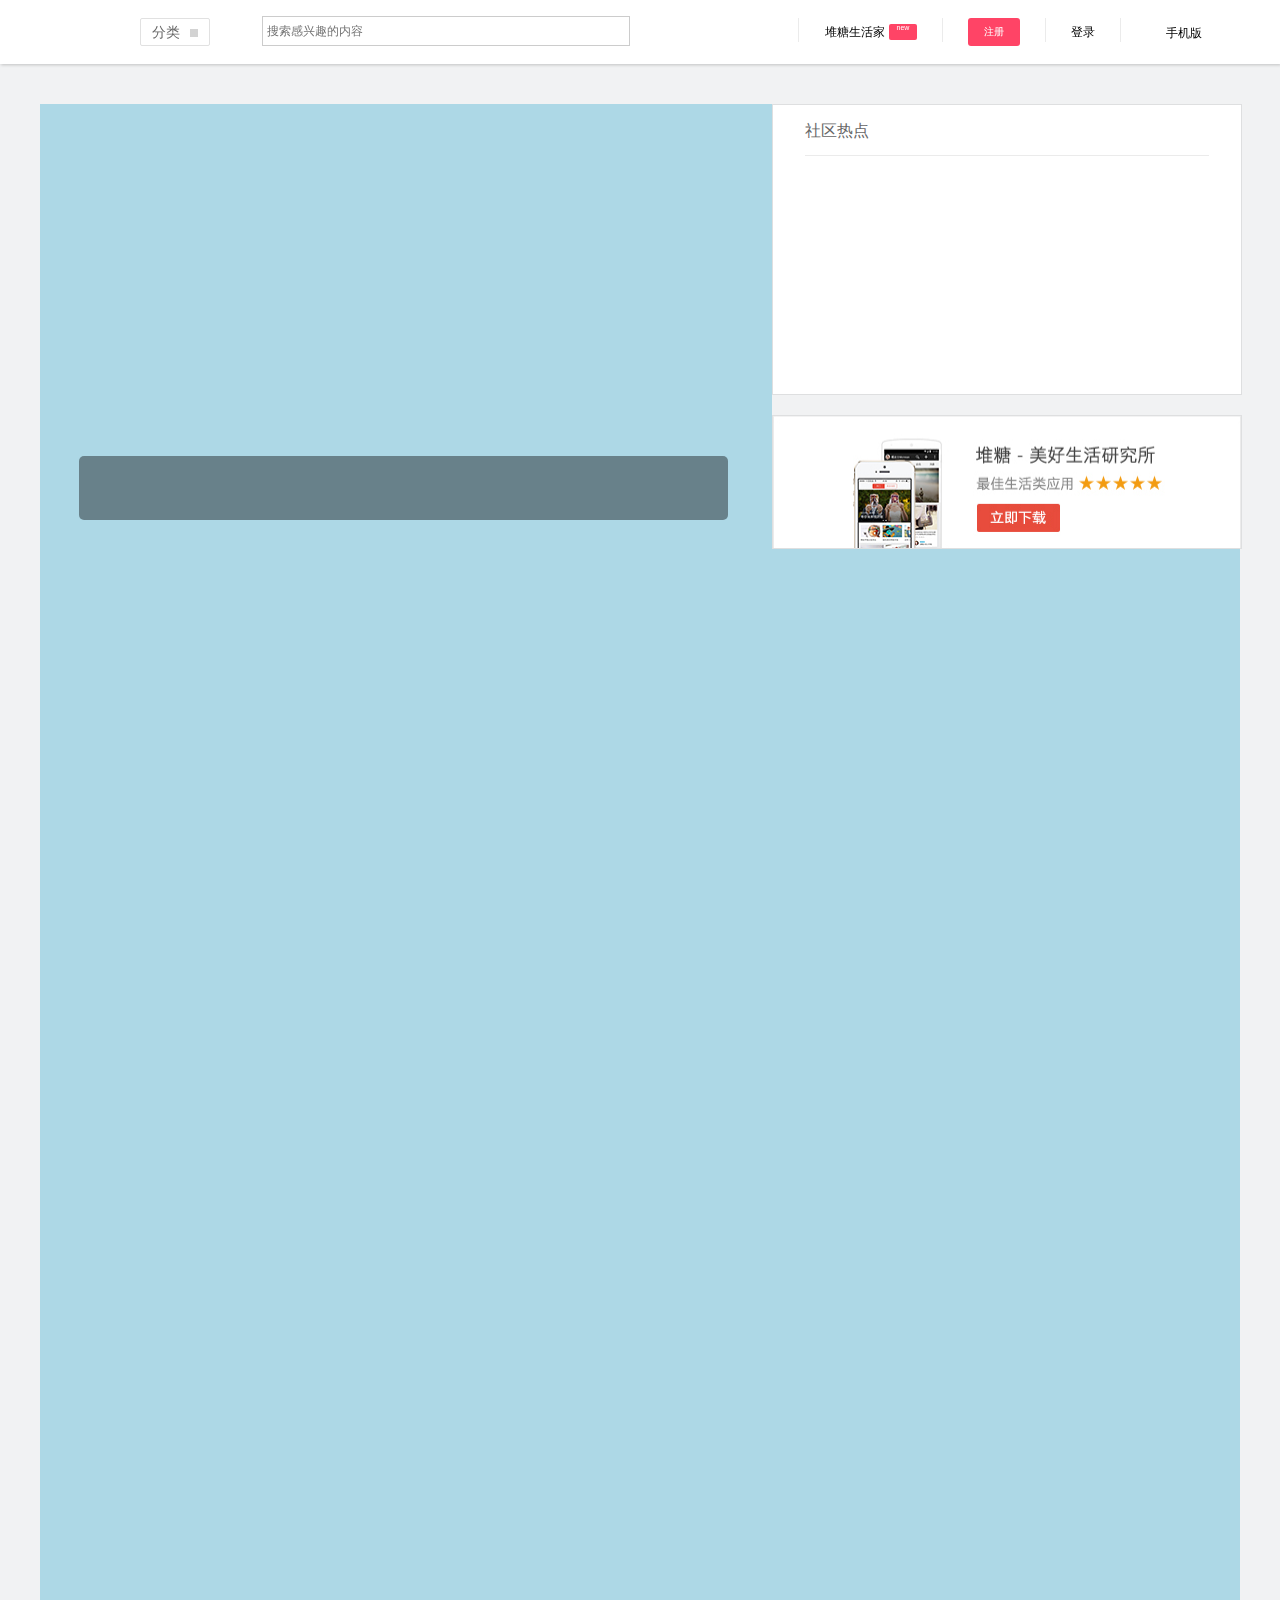
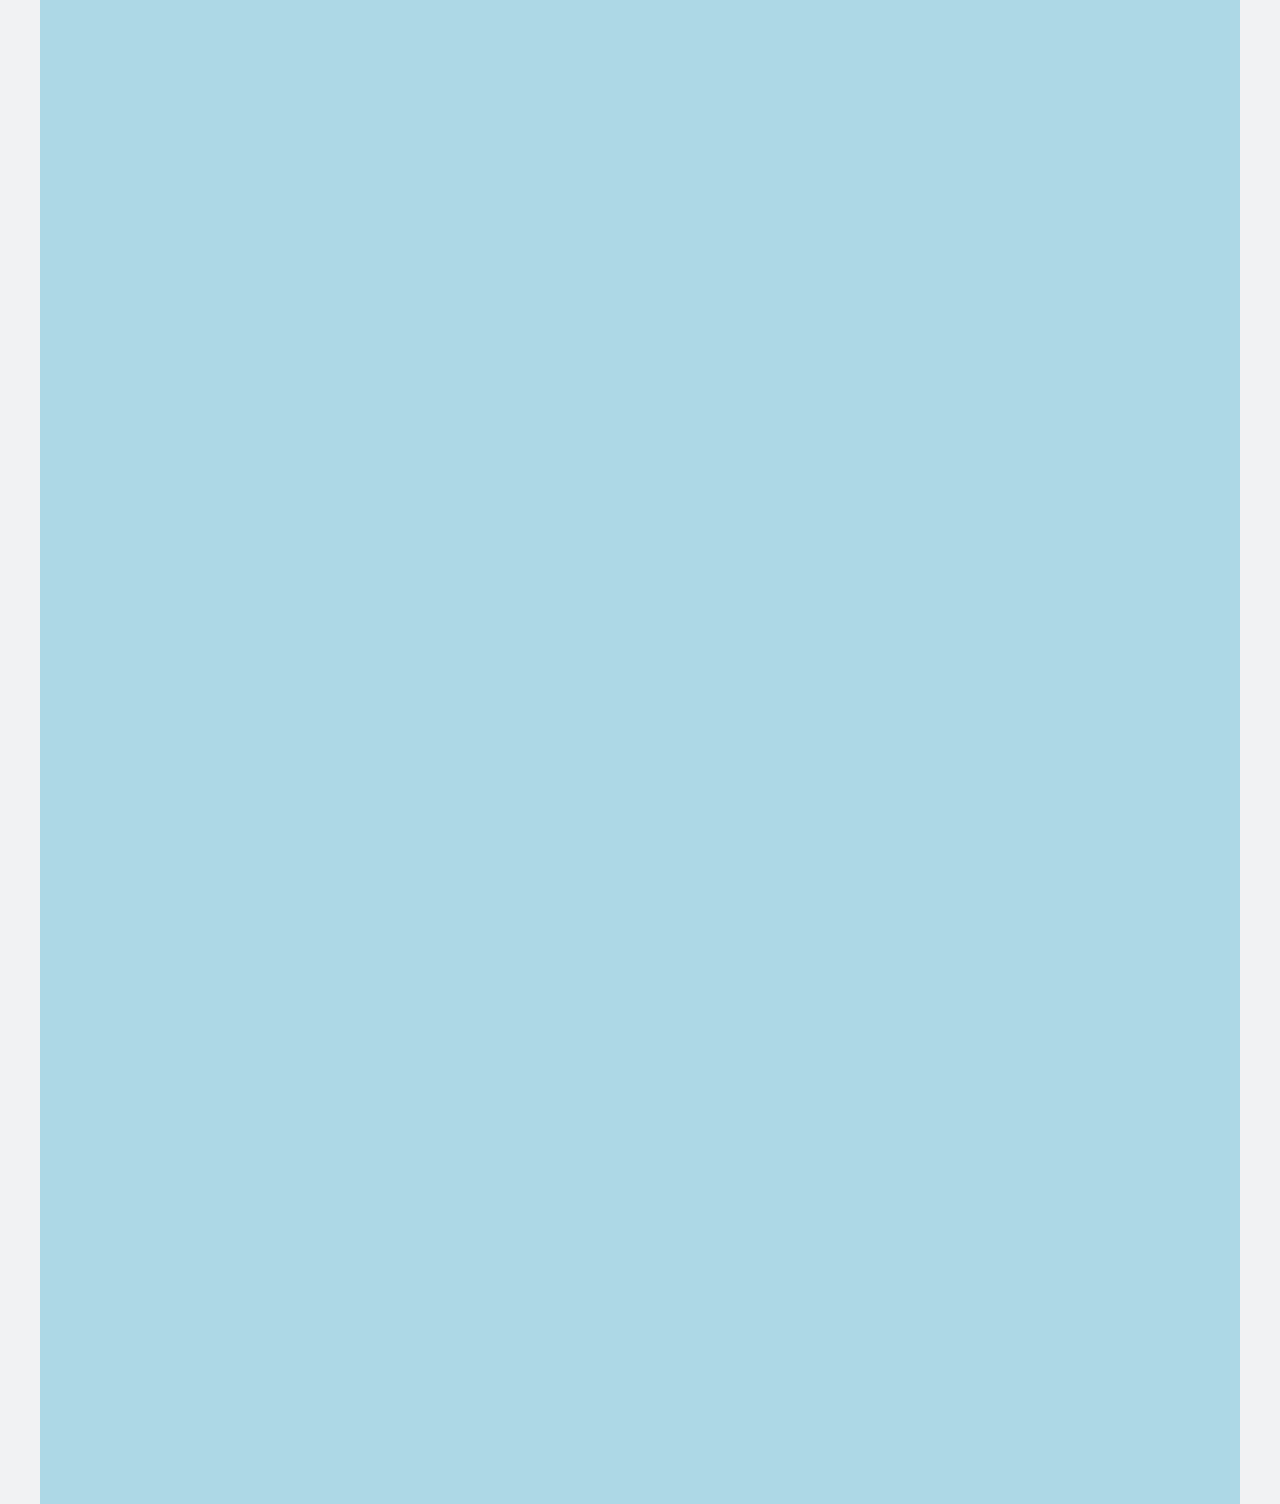
==== index.html @ ec780a01 "第二次提交" ====
<!DOCTYPE html>
<html lang="">
<head>
    <meta charset="UTF-8">
    <title>堆糖，美好生活研究所</title>
    <link rel="stylesheet" href="css/common.css">
    <link rel="stylesheet" href="css/index.css">
</head>
<body>
<div id="header-1" class="clearfix">
    <div id="header" class="clearfix">
        <a href="" id="logo">堆糖</a>
        <div id="head-nav-1">
            分类
            <i></i>
        </div>
        <div id="search">
            <form action="/search/"><input type="text" id="kw" autocomplete=off placeholder="搜索感兴趣的内容">
                <button type="submit" id="kp"></button>
            </form>
        </div>
        <div id="head-right">
            <div class="line"></div>
            <div id="head-right-life">堆糖生活家</div><span>new</span><div class="line"></div>
            <div id="head-right-register">注册</div><div class="line"></div>
            <div id="head-right-login">登录</div><div class="line"></div>
            <div id="head-right-phone">
                <b></b><i>手机版</i>
            </div>
        </div>

    </div>
</div>
<div id="context">
    <div id="context-banner">
        <div id="context-box">
            <div class="context-box-banner"></div>
            <a href="javascript:;" class="context-banner-left"></a>
            <a href="javascript:;" class="context-banner-right"></a>
            <ul></ul>
            <div id="context-box-cover"><!--<span id="context-box-txt">测试哈哈哈哈哈哈哈</span><span id="context-box-name"></span>--></div>
        </div>
    </div>
    <div id="context-hot-APP">
        <div id="context-hot">
            <h3>社区热点</h3>
        </div>
        <div id="context-APP"><a href="http://www.duitang.com/app/duitang/" target="_blank">app下载</a></div>
    </div>
</div>
<script src="js/jquery-3.1.1.js"></script>
<script src="js/jq-banner.js"></script>
<script src="js/index.js"></script>
</body>
</html>
---- css/common.css ----
html, body, div, dl, dt, dd, ul, ol, li, h1, h2, h3, h4, h5, h6, p, form, fieldset, legend, input, button, textarea, p, blockquote, th, td, iframe {
    margin: 0;
    padding: 0;
}
h1,h2,h3,h4,h5,h6{
    font-weight: normal;
    font-style: normal;
}

body, input, button, select, textarea, table {
    font-size: 12px;
    font-family: tahoma,arial,sans-serif;
}

button {
    cursor: pointer;
}

img {
    border: 0 none;
}

ol, ul, li, dl, dt, dd {
    list-style: none;
}

table {
    border-collapse: collapse;
}

.clearfix:after {
    overflow: hidden;
    display: block;
    font-size: 0;
    content: " ";
    clear: both;
    height: 0;
}
/*清除浮动*/

.clearfix {
    *zoom: 1;
}
/*ie6*/


.clear {
    clear: both;
    height: 0;
    font-size: 1px;
    line-height: 0px;
}

a {
    color: #555;
    text-decoration: none;
}

a:link {
    text-decoration: none;
}

a:visited {
    text-decoration: none;
}

a:hover {
    color: #f60;
    text-decoration: underline;
}

a:active {
    color: #f60;
}

a:focus {
    outline: none;
}
i{
    font-style:normal;
}
b{
    font-weight: normal;
}
---- css/index.css ----
/*------------------以下为顶部样式部分----------------*/
body {
    height: 2000px;
    background-color: #f1f2f3;
}

/*导航栏固定定位*/
#header-1 {
    width: 100%;
    height: 64px;
    position: fixed;
    top: 0;
    z-index: 996;
    background-color: #ffffff;
    box-shadow: 1px 1px 3px 0 rgba(0, 0, 0, 0.2);
}

/*头部布局*/
#header-1 #header {
    width: 1200px;
    height: 64px;
    background-color: #ffffff;
    margin: 0 auto;
}

/*logo配图*/
#header-1 #header #logo {
    width: 80px;
    height: 64px;
    display: block;
    background: url("../img/index/logo.png") 0 12px no-repeat;
    text-indent: -9999px;
    float: left;
}

/*分类导航外框*/
#header-1 #header #head-nav-1 {
    margin-left: 20px;
    width: 57px;
    height: 26px;
    border: 1px solid #e1e1e1;
    float: left;
    line-height: 26px;
    font-size: 14px;
    color: #666666;
    padding-left: 11px;
    margin-top: 18px;
    border-radius: 2px;
}

/*改变鼠标时移入的指针*/
#header-1 #header #head-nav-1:hover {
    cursor: pointer;
}

/*分类导航翻转箭头*/
#header #head-nav-1 i {
    width: 8px;
    height: 8px;
    background-color: lightgrey;
    display: inline-block;
    margin-left: 6px;
}

/*头部搜索框*/
#search {
    width: 366px;
    height: 32px;
    float: left;
    margin-left: 52px;
    margin-top: 16px;
    /*border: 1px solid #c5c5c5;*/
}

#search form {
    width: 366px;
    height: 30px;
    position: relative;
}

#search form #kw {
    width: 362px;
    height: 28px;
    padding-left: 4px;
    line-height: 21px;
    /*border-style: none;*/
    border: 1px solid #cccccc;
    /*此处去除输入框的立体效果，同时也去除了边框，通过外层的盒子添加边框，模仿此处的边框*/
    /*此处在行内样式中还写入了autocomplete= off 禁止浏览器记住搜索框中输入过的内容，防止数据泄露*/
    outline: none;
    /*去除选择的蓝框*/

}

/*搜索框的放大镜按钮*/
#search form #kp {
    width: 32px;
    height: 28px;
    border: none;
    position: absolute;
    right: -3px;
    top: 2px;
    background: url("../img/index/放大镜.png") no-repeat;
    /*button此处与前面的input框出现一个间隙，即使设置了间距也不能清除，原因是读取了中间的空格，html中需要相连*/
}

/*顶部右边部分*/
/*整体定位*/
#head-right {
    width: 440px;
    height: 28px;
    float: left;
    /*background-color: lightblue;*/
    margin-left: 170px;
    padding-top: 18px;
    padding-bottom: 18px;
}

/*分割线样式*/
#head-right .line {
    background-color: #ebebeb;
    width: 1px;
    height: 24px;
    float: left;
}

/*堆糖生活家*/
#head-right-life {
    margin-left: 26px;
    float: left;
    margin-bottom: 5px;
    line-height: 28px;
    cursor: pointer;
}

/*new标签*/
#head-right span {
    float: left;
    width: 28px;
    height: 16px;
    border-radius: 2px;
    background-color: #ff4466;
    font-size: 7px;
    text-align: center;
    color: #ffffff;
    display: block;
    margin-left: 4px;
    margin-top: 6px;
    margin-right: 25px;
}

/*注册*/
#head-right-register {
    width: 52px;
    height: 28px;
    background-color: #ff4466;
    font-size: 10px;
    color: #ffffff;
    line-height: 28px;
    float: left;
    margin-left: 25px;
    text-align: center;
    border-radius: 3px;
    margin-right: 25px;
    cursor: pointer;

}

/*登录*/
#head-right-login {
    width: 24px;
    height: 28px;
    cursor: pointer;
    margin-left: 25px;
    margin-right: 25px;
    line-height: 28px;
    float: left;
}

/*手机版*/
#head-right-phone {
    width: 110px;
    height: 28px;
    cursor: pointer;
    float: left;
}

#head-right-phone b {
    background: url("../img/index/iphone.png") no-repeat center;
    width: 11px;
    height: 19px;
    display: inline-block;
    margin-left: 29px;
    margin-top: 5px;
}

#head-right-phone i {
    margin-left: 5px;
    display: inline-block;
    margin-top: 7px;
    width: 38px;
    height: 14px;
    position: absolute;
}

/*------------------------以下为网站首页内容部分---------------------*/
/*内容部分定位样式*/
#context {
    width: 1200px;
    height: 3000px;
    margin: 104px auto 0;
    background-color: lightblue;
}

/*轮播图样式*/
#context-banner {
    width: 712px;
    height: 444px;
    float: left;
}

#context-box {
    width: 712px;
    height: 444px;
    position: relative;
    overflow: hidden;

}

.context-box-banner {
    height: 444px;
    position: absolute;
    left: 0;
    width: 710px;
}

.context-box-banner div {
    width: 712px;
    height: 444px;
    float: left;
    background-color: #ffffff;
}

/*轮播图中轮播点样式*/
#context-box ul {
    width: 100px;
    height: 20px;
    position: absolute;
    bottom: 45px;
    right: 70px;
    z-index: 2;
}

#context-box li {
    float: left;
    margin-left: 9px;
    cursor: pointer;
}

/*标点点亮属性*/
#context-box li.on {
    width: 12px;
    height: 12px;
    background: url("../img/spring/spring-1.png") no-repeat -642px -244px;
}

/*非点亮属性*/
#context-box li.off {
    width: 10px;
    height: 10px;
    background: url("../img/spring/spring-1.png") no-repeat -622px -244px;
}

/*左右切换按钮样式*/
#context-box a {
    width: 28px;
    height: 40px;
    position: absolute;
    background: url("../img/spring/spring-1.png") no-repeat;
    top: 195px;
}

#context-box a.context-banner-left {
    left: 0;
    background-position: -542px -243px;
    display: none;
}

#context-box a.context-banner-right {
    right: 0;
    background-position: -582px -243px;
    display: none;
}

/*轮播图上覆盖框设置*/
#context-box-cover {
    width: 632px;
    height: 48px;
    border-radius: 5px;
    background-color: rgba(0, 0, 0, 0.4);
    position: absolute;
    left: 39px;
    bottom: 28px;
    padding-left: 17px;
    padding-top: 16px;
}

/*轮播图上覆盖框文字*/
#context-box-txt {
    font-size: 28px;
    color: #e3e5e8;
    position: absolute;
    margin-top: 365px;
    margin-left: -660px;
    z-index: 2;
}

/*轮播图部分尚存的问题有：点击左右按钮轮播图滞后停止，ajax数据显示的图片描述随图片移动，图片刷新延迟加载时会显示第二个描述框*/

/*以下为主页内容部分社区热点以及app下载链接*/
#context-hot-APP{
    width: 468px;
    background-color: #f1f2f3;
    float: right;

}
#context-hot{
    width: 404px;
    height: 289px;
    padding: 0 32px;
    background-color: #ffffff;
    border: 1px solid #dedfe0;
}
#context-hot h3{
    font-size: 16px;
    padding-top: 14px;
    color: #666666;
    height: 36px;
    line-height: 1.5;
    border-bottom: 1px solid #ebebeb;
}
#context-APP{
    width: 468px;
    height: 132px;
    margin-top: 20px;
    border: 1px solid #dedfe0;
    background: url("../img/index/APP.jpeg") no-repeat center;
}
#context-APP a{
    display: block;
    height: 100%;
    text-indent: -9999px;
    /*首行文本缩进*/
    /*a标签不设置背景，默认可显示下面内容*/
}
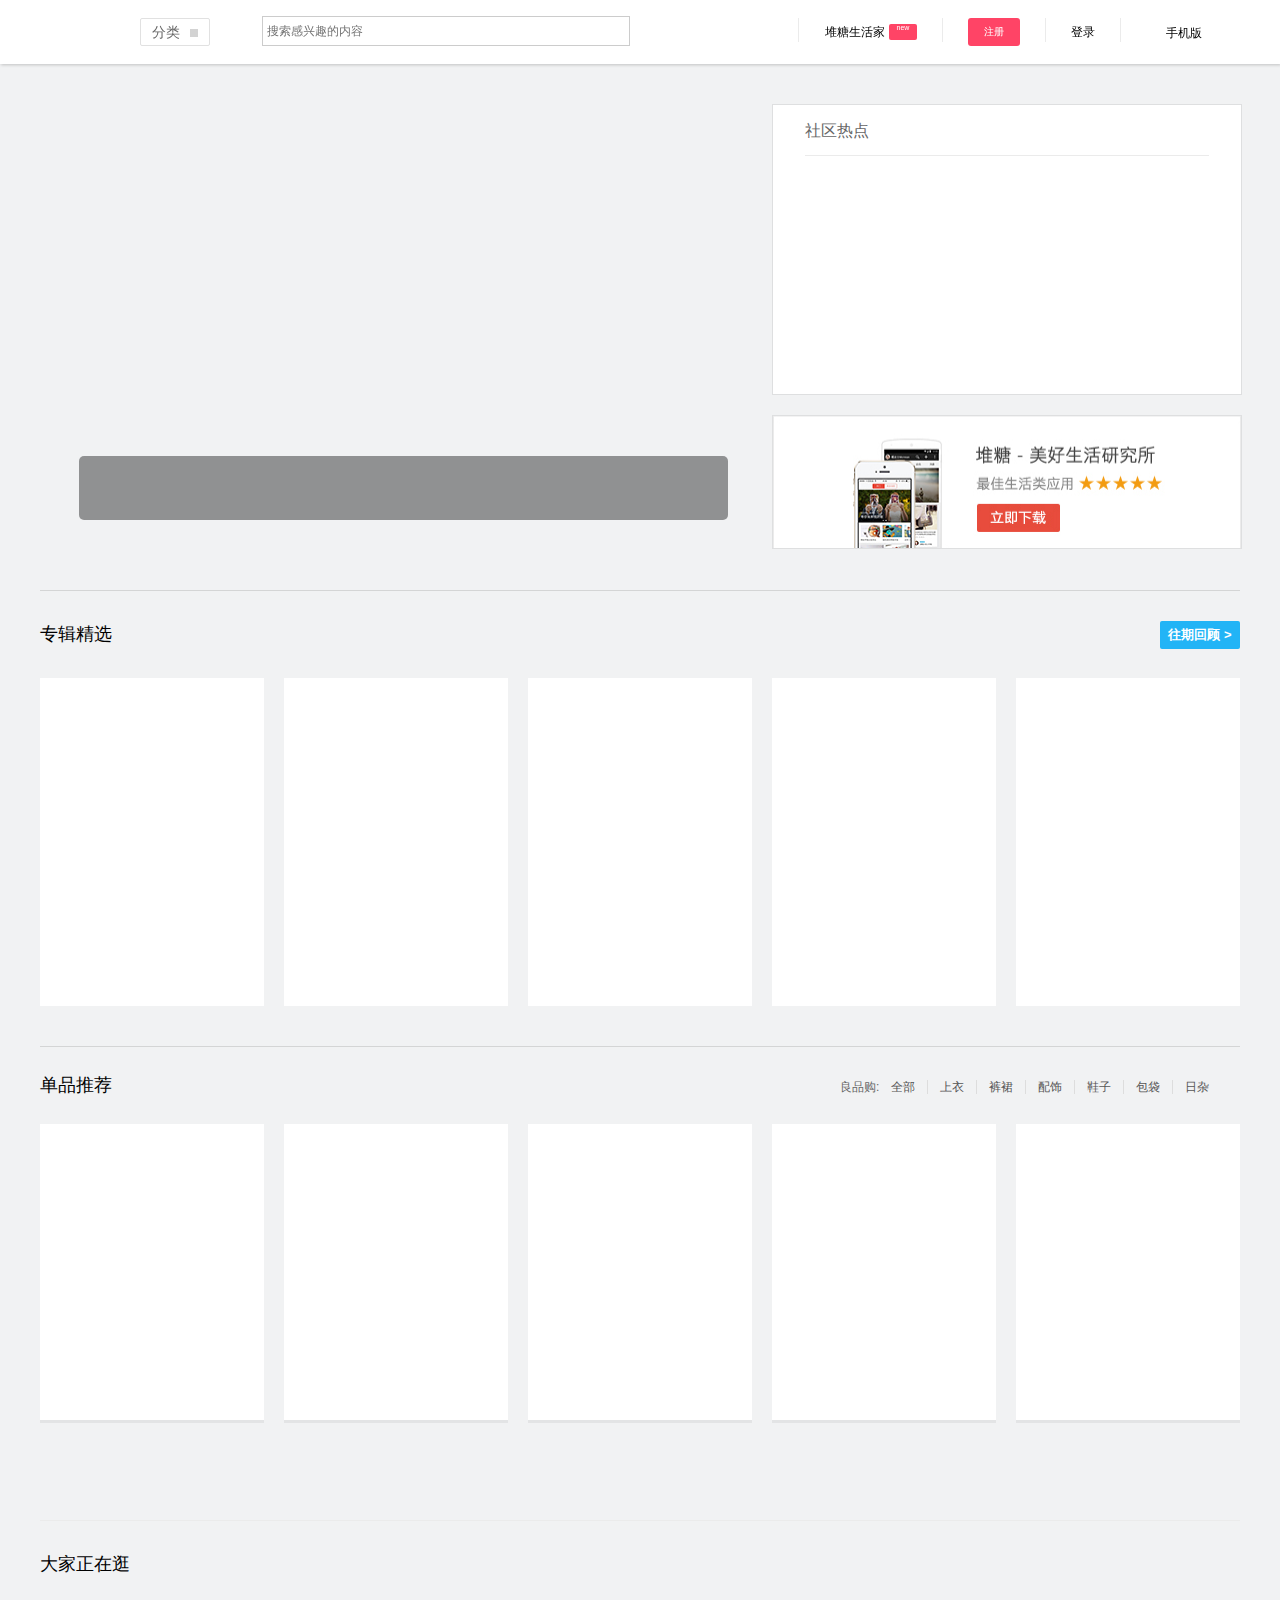
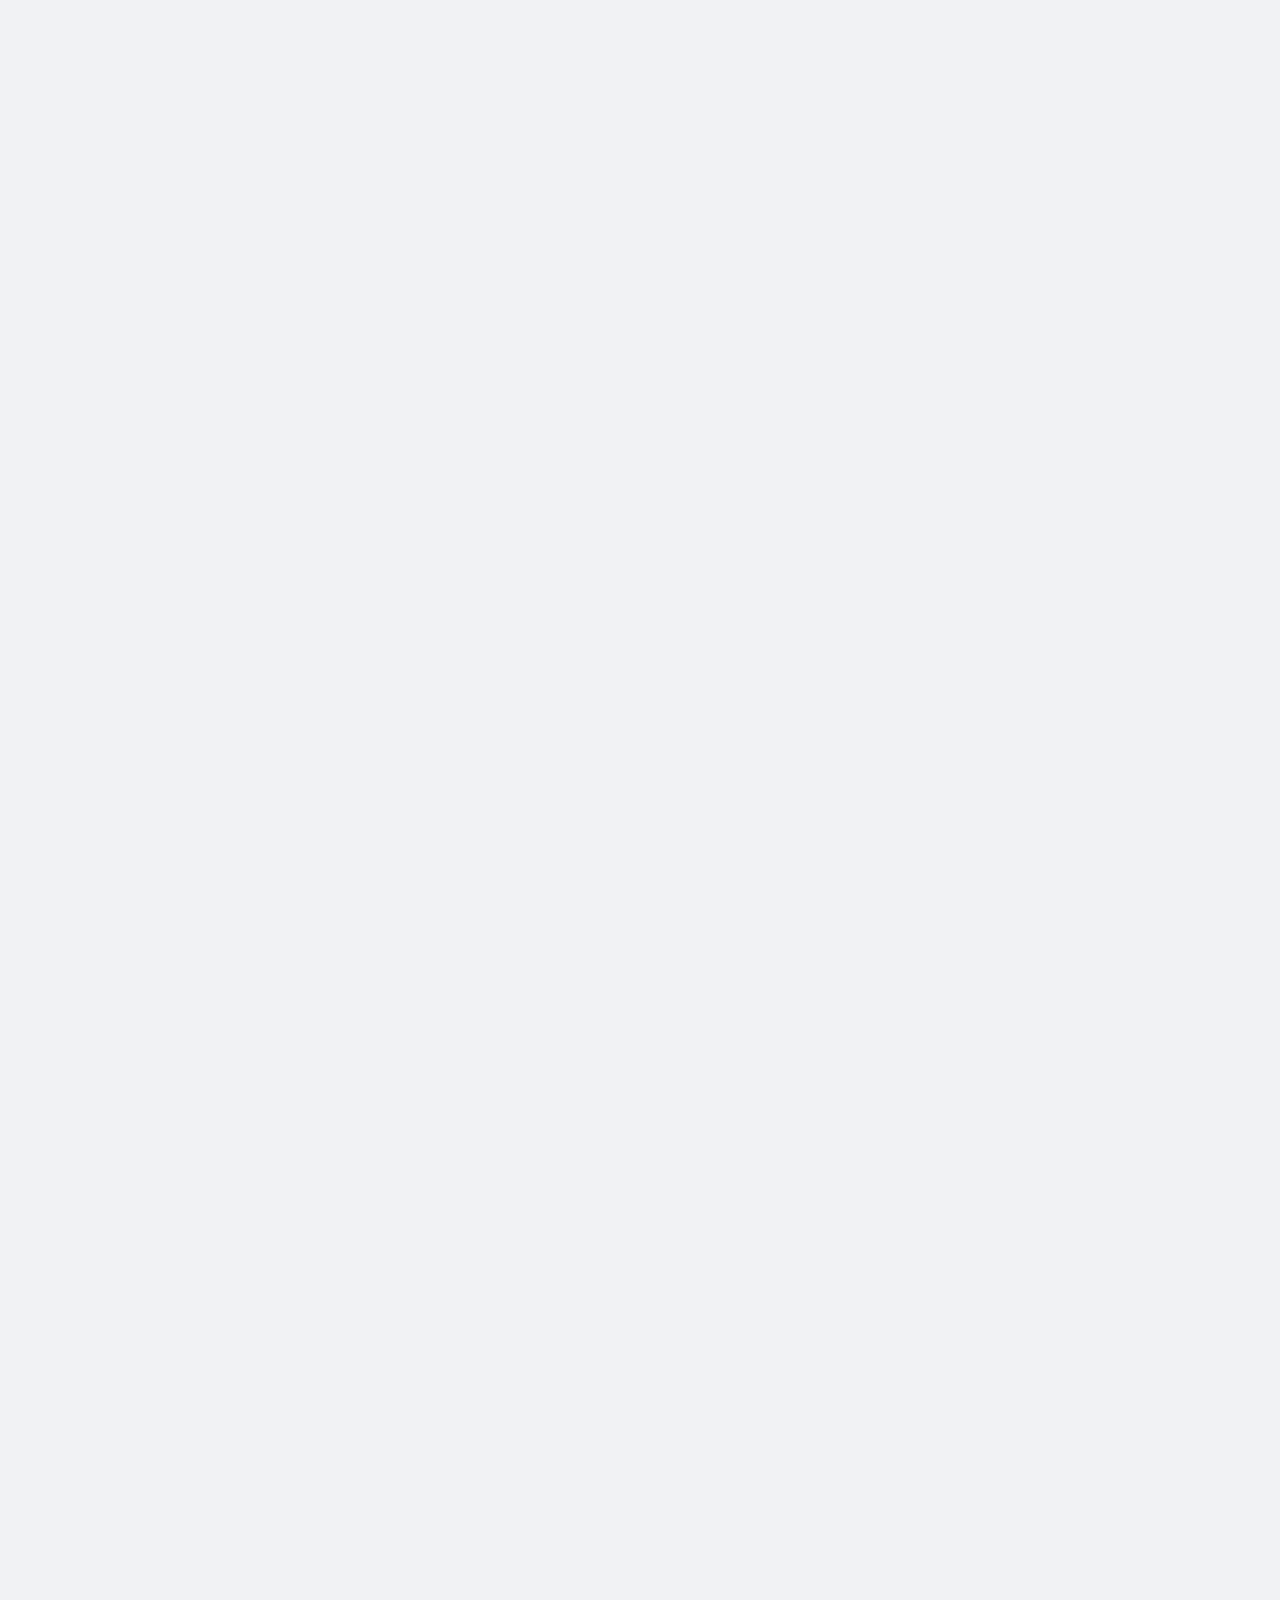
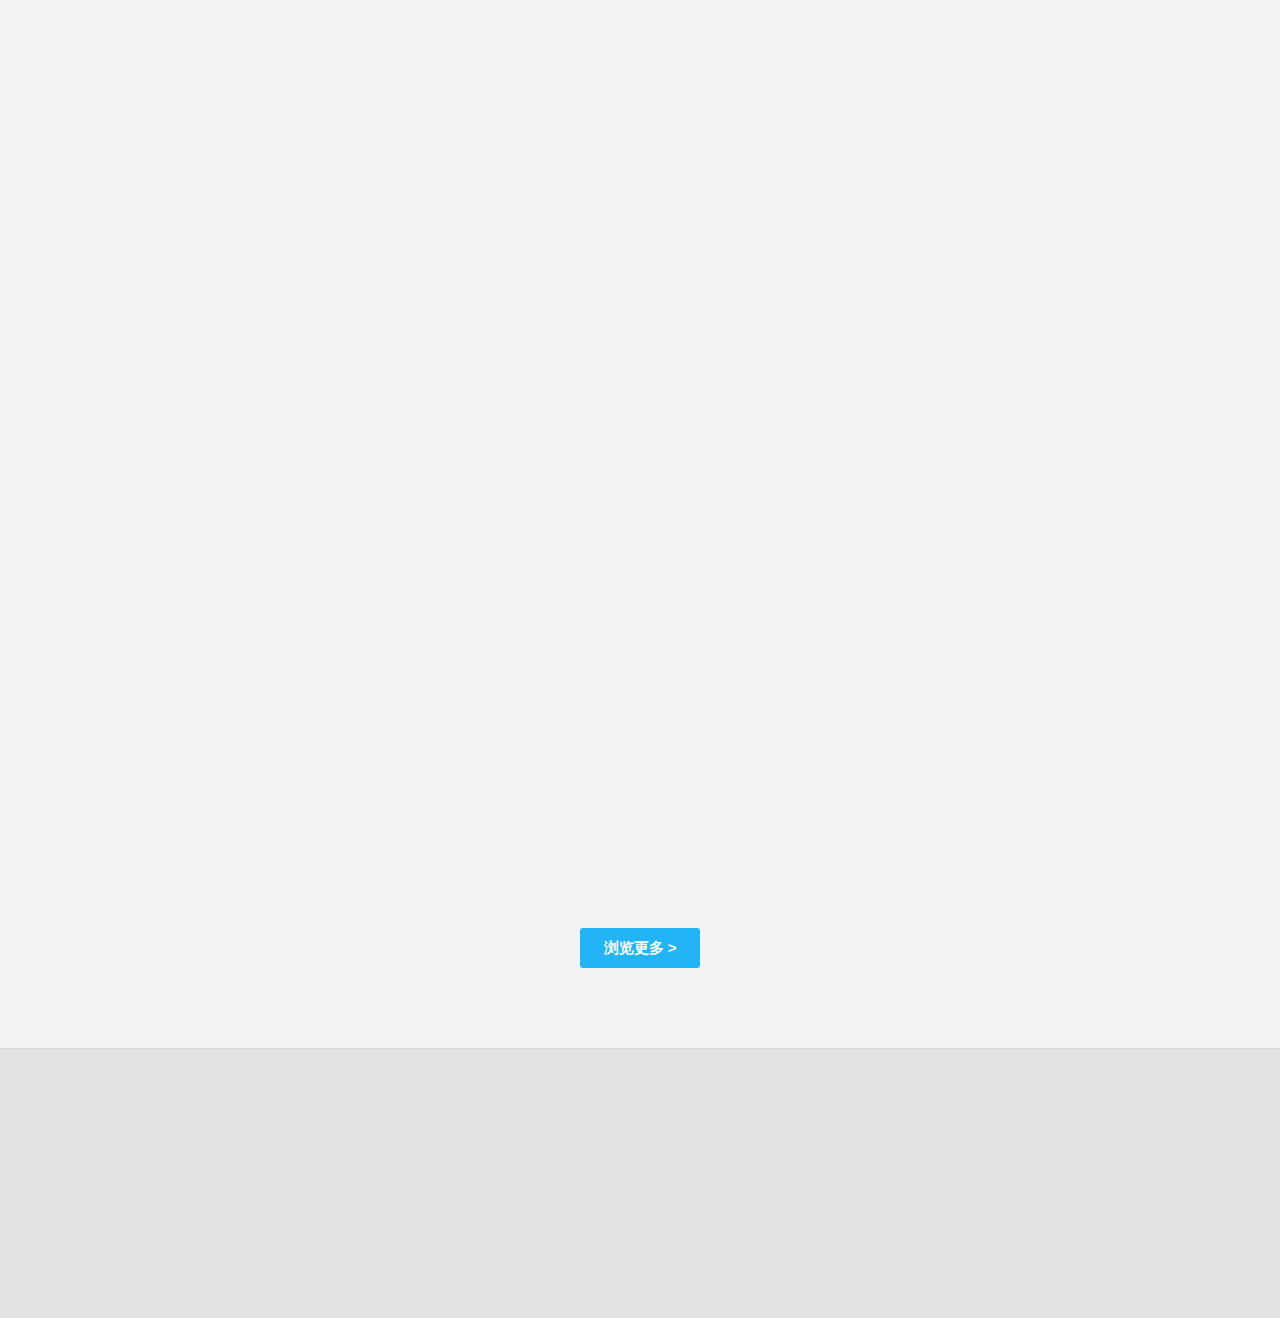
==== commit 88808670: "第3次提交" ====
--- a/index.html
+++ b/index.html
@@ -21,9 +21,13 @@
         </div>
         <div id="head-right">
             <div class="line"></div>
-            <div id="head-right-life">堆糖生活家</div><span>new</span><div class="line"></div>
-            <div id="head-right-register">注册</div><div class="line"></div>
-            <div id="head-right-login">登录</div><div class="line"></div>
+            <div id="head-right-life">堆糖生活家</div>
+            <span>new</span>
+            <div class="line"></div>
+            <div id="head-right-register">注册</div>
+            <div class="line"></div>
+            <div id="head-right-login">登录</div>
+            <div class="line"></div>
             <div id="head-right-phone">
                 <b></b><i>手机版</i>
             </div>
@@ -32,24 +36,82 @@
     </div>
 </div>
 <div id="context">
-    <div id="context-banner">
-        <div id="context-box">
-            <div class="context-box-banner"></div>
-            <a href="javascript:;" class="context-banner-left"></a>
-            <a href="javascript:;" class="context-banner-right"></a>
-            <ul></ul>
-            <div id="context-box-cover"><!--<span id="context-box-txt">测试哈哈哈哈哈哈哈</span><span id="context-box-name"></span>--></div>
+    <div id="context-a">
+        <div id="context-banner">
+            <div id="context-box">
+                <div class="context-box-banner"></div>
+                <a href="javascript:;" class="context-banner-left"></a>
+                <a href="javascript:;" class="context-banner-right"></a>
+                <ul></ul>
+                <div id="context-box-cover">
+                    <!--<span id="context-box-txt">测试哈哈哈哈哈哈哈</span><span id="context-box-name"></span>--></div>
+            </div>
+        </div>
+        <div id="context-hot-APP">
+            <div id="context-hot">
+                <h3>社区热点</h3>
+            </div>
+            <div id="context-APP"><a href="http://www.duitang.com/app/duitang/" target="_blank">app下载</a></div>
         </div>
     </div>
-    <div id="context-hot-APP">
-        <div id="context-hot">
-            <h3>社区热点</h3>
+    <h3 id="context-special-title">专辑精选
+        <div id="context-special-pass"><a href="http://www.duitang.com/people/?user_id=1726490718#!favalbum"
+                                          target="_blank">往期回顾 ></a>
+            <div></div>
         </div>
-        <div id="context-APP"><a href="http://www.duitang.com/app/duitang/" target="_blank">app下载</a></div>
+    </h3>
+    <div id="context-b">
+        <ul>
+            <li></li>
+            <li></li>
+            <li></li>
+            <li></li>
+            <li></li>
+        </ul>
+    </div>
+    <div id="context-c">
+        <h3 id="context-one-title">单品推荐
+            <div id="context-one-title-right">
+                <span>良品购:</span><a href="">全部</a><a href="">上衣</a><a href="">裤裙</a><a href="">配饰</a><a href="">鞋子</a><a
+                    href="">包袋</a><a href="" class="last-none">日杂</a>
+            </div>
+        </h3>
+    </div>
+    <div id="context-d">
+        <ul>
+            <li></li>
+            <li></li>
+            <li></li>
+            <li></li>
+            <li></li>
+        </ul>
+    </div>
+    <div id="context-g">
+        <h2>大家正在逛</h2>
+    </div>
+    <div id="context-h">
+        <ul></ul>
+        <ul></ul>
+        <ul></ul>
+        <ul></ul>
+        <ul class="last"></ul>
+    </div>
+    <div id="context-i">
+        <div>
+            <a href="http://localhost:63342/workspace/%E5%A0%86%E7%B3%96/waterfall.html?_ijt=6of99ug2ra7u32plcma9k8e0ui"
+               target="_blank">浏览更多 ></a>
+        </div>
+    </div>
+</div>
+<div id="foot">
+    <div id="foot-a">
+
     </div>
 </div>
 <script src="js/jquery-3.1.1.js"></script>
 <script src="js/jq-banner.js"></script>
+<script src="js/jq-makeLi.js"></script>
+<script src="js/jq-waterFall.js"></script>
 <script src="js/index.js"></script>
 </body>
 </html>--- a/css/common.css
+++ b/css/common.css
@@ -1,4 +1,4 @@
-html, body, div, dl, dt, dd, ul, ol, li, h1, h2, h3, h4, h5, h6, p, form, fieldset, legend, input, button, textarea, p, blockquote, th, td, iframe {
+html, body, div, dl, dt, dd, ul, ol, li, h1, h2, h3, h4, h5, h6, p, form, fieldset, legend, input, button, textarea, p, blockquote, th, td, iframe ,img{
     margin: 0;
     padding: 0;
 }
--- a/css/index.css
+++ b/css/index.css
@@ -207,9 +207,8 @@
 /*内容部分定位样式*/
 #context {
     width: 1200px;
-    height: 3000px;
     margin: 104px auto 0;
-    background-color: lightblue;
+    padding-bottom: 80px;
 }
 
 /*轮播图样式*/
@@ -318,20 +317,27 @@
 /*轮播图部分尚存的问题有：点击左右按钮轮播图滞后停止，ajax数据显示的图片描述随图片移动，图片刷新延迟加载时会显示第二个描述框*/
 
 /*以下为主页内容部分社区热点以及app下载链接*/
-#context-hot-APP{
+#context-a {
+    width: 1200px;
+    height: 445px;
+}
+
+#context-hot-APP {
     width: 468px;
     background-color: #f1f2f3;
     float: right;
 
 }
-#context-hot{
+
+#context-hot {
     width: 404px;
     height: 289px;
     padding: 0 32px;
     background-color: #ffffff;
     border: 1px solid #dedfe0;
 }
-#context-hot h3{
+
+#context-hot h3 {
     font-size: 16px;
     padding-top: 14px;
     color: #666666;
@@ -339,17 +345,355 @@
     line-height: 1.5;
     border-bottom: 1px solid #ebebeb;
 }
-#context-APP{
+
+#context-APP {
     width: 468px;
     height: 132px;
     margin-top: 20px;
     border: 1px solid #dedfe0;
     background: url("../img/index/APP.jpeg") no-repeat center;
 }
-#context-APP a{
+
+#context-APP a {
     display: block;
     height: 100%;
     text-indent: -9999px;
     /*首行文本缩进*/
     /*a标签不设置背景，默认可显示下面内容*/
-}+}
+
+/*主页专辑精选*/
+#context-special-title {
+    width: 1200px;
+    height: 27px;
+    line-height: 27px;
+    font-size: 18px;
+    margin-top: 41px;
+    border-top: 1px solid #d4d5d5;
+    padding: 30px 0;
+    display: inline-block;
+}
+
+/*a链接样式*/
+#context-special-pass {
+    display: inline-block;
+    float: right;
+    width: 80px;
+    height: 28px;
+    border-radius: 2px;
+}
+
+/*往期回顾样式*/
+#context-special-pass div {
+    width: 80px;
+    height: 28px;
+    border-radius: 2px;
+    position: relative;
+    background-color: #22b4f6;
+}
+
+/*往期回顾遮罩层*/
+#context-special-pass a:hover {
+    background-color: rgba(0, 0, 0, 0.2);
+}
+
+/*往期回顾a标签样式*/
+#context-special-pass a {
+    display: inline-block;
+    width: 80px;
+    height: 28px;
+    border-radius: 2px;
+    font-size: 13px;
+    text-align: center;
+    color: #ffffff;
+    text-decoration: none;
+    font-weight: bold;
+    position: absolute;
+    z-index: 3;
+}
+
+/*专辑精选样式*/
+#context-b {
+    width: 1200px;
+    height: 328px;
+    padding-bottom: 40px;
+}
+
+#context-b ul {
+    width: 1222px;
+    height: 328px;
+}
+
+#context-b ul li {
+    width: 224px;
+    height: 328px;
+    background-color: #ffffff;
+    float: left;
+    margin-right: 20px;
+    position: relative;
+}
+
+#context-b img {
+    position: relative;
+    width: 224px;
+    height: 224px;
+}
+
+#context-b .img-hyperlink {
+    width: 224px;
+    height: 224px;
+    display: block;
+    position: absolute;
+    left: 0;
+    top: 0;
+}
+
+/*专辑样式遮罩层*/
+#context-b .img-hyperlink:hover {
+    background-color: rgba(0, 0, 0, 0.2);
+}
+
+/*专辑封面下面a标签样式*/
+#context-b .text-hyperlink {
+    width: 204px;
+    height: 34px;
+    color: #444444;
+    padding-top: 12px;
+    padding-left: 10px;
+    padding-right: 10px;
+    font-size: 13px;
+    display: block;
+    font-weight: 700;
+}
+
+/*专辑下面收藏人数*/
+#context-b p {
+    width: 202px;
+    height: 18px;
+    color: #888;
+    font-size: 12px;
+    padding-left: 10px;
+    padding-top: 10px;
+}
+
+#context-b span {
+    width: 202px;
+    height: 18px;
+    display: block;
+    padding-left: 10px;
+    color: #888;
+    font-size: 12px;
+}
+
+/*专辑精选下横线*/
+#context-b .fillet-a {
+    width: 220px;
+    height: 1px;
+    background-color: #dedfe0;
+    position: relative;
+    top: 10px;
+}
+
+#context-b .fillet-b {
+    width: 216px;
+    height: 1px;
+    background-color: #dedfe0;
+    position: relative;
+    top: 10px;
+}
+
+/*单品推荐标题样式*/
+#context-one-title {
+    width: 1200px;
+    height: 17px;
+    padding: 30px 0;
+    line-height: 17px;
+    font-weight: normal;
+    font-style: normal;
+    border-top: 1px solid #d4d5d5;
+    font-family: tahoma, arial, sans-serif;
+    font-size: 18px;
+}
+
+#context-one-title-right {
+    width: 400px;
+    float: right;
+}
+
+#context-one-title a {
+    padding: 0 12px;
+    font-size: 12px;
+    line-height: 1.5;
+    border-right: 1px solid #dddddd;
+}
+
+/*改变最后的鼠标事件属性-可以直接用color改变下划线颜色*/
+#context-one-title a:hover {
+    text-decoration: underline;
+    color: #444444;
+}
+
+/*去除最后一个a标签边框*/
+#context-one-title .last-none {
+    border-right: 0 solid #dddddd;
+}
+
+#context-one-title-right span {
+    font-size: 12px;
+    color: #666666;
+}
+
+/*精选单品样式*/
+#context-d {
+    width: 1200px;
+    height: 328px;
+    padding-bottom: 68px;
+}
+
+#context-d ul {
+    width: 1222px;
+    height: 328px;
+}
+
+#context-d ul li {
+    width: 224px;
+    height: 296px;
+    background-color: #ffffff;
+    float: left;
+    margin-right: 20px;
+    position: relative;
+    border-bottom: 3px solid #e3e4e5;
+}
+
+#context-d img {
+    position: relative;
+    width: 224px;
+    height: 224px;
+}
+
+#context-d .img-hyperlink {
+    width: 224px;
+    height: 224px;
+    display: block;
+    position: absolute;
+    left: 0;
+    top: 0;
+}
+
+#context-d .img-hyperlink:hover {
+    background-color: rgba(0, 0, 0, 0.2);
+}
+
+#context-d .text-hyperlink {
+    width: 204px;
+    height: 34px;
+    color: #444444;
+    padding-top: 12px;
+    padding-left: 10px;
+    padding-right: 10px;
+    font-size: 13px;
+    display: block;
+    font-weight: 700;
+}
+
+#context-d p {
+    width: 202px;
+    height: 18px;
+    color: #888;
+    font-size: 12px;
+    padding-left: 10px;
+}
+
+/*大家都在逛样式部分*/
+
+#context-g h2 {
+    width: 1200px;
+    height: 27px;
+    padding: 30px 0;
+    line-height: 27px;
+    font-size: 18px;
+    border-top: 1px solid #ebebeb;
+}
+
+/*瀑布流*/
+#context-h {
+    height: 2500px;
+}
+
+#context-h ul {
+    float: left;
+    width: 224px;
+    margin-right: 20px;
+}
+
+#context-h ul.last {
+    margin-right: 0;
+}
+
+#context-h li {
+    width: 224px;
+    margin-right: 20px;
+    margin-bottom: 20px;
+    border-bottom: 3px solid #E3E4E5;
+}
+
+#context-h img {
+    width: 224px;
+}
+
+#context-h div.context-h-down {
+    width: 224px;
+    background-color: #ffffff;
+}
+
+#context-h div.context-h-a {
+    padding: 10px 12px;
+    color: #444;
+}
+
+#context-h div.context-h-b {
+    padding: 5px 5px 8px 10px;
+}
+
+#context-h div.context-h-c {
+    border-top: 1px solid #f0f0f0;
+    padding: 5px 5px 8px 10px;
+}
+
+/*浏览更多*/
+#context-i {
+    width: 1200px;
+    height: 40px;
+    padding-top: 20px;
+}
+
+#context-i div {
+    width: 120px;
+    height: 40px;
+    margin: 0 auto;
+    background-color: #22b4f6;
+    border-radius: 3px;
+}
+
+#context-i div a {
+    color: #ffffff;
+    font-size: 15px;
+    line-height: 40px;
+    text-align: center;
+    font-weight: bold;
+    width: 120px;
+    height: 40px;
+    display: block;
+}
+#context-i div a:hover{
+    background-color: rgba(0,0,0,0.2);
+    text-decoration: none;
+}
+
+/*------------------------尾部样式-----------------------*/
+#foot{
+    height: 225px;
+    background-color: #e1e2e3;
+    border-top: 1px solid #d8d9da;
+    padding: 22px 0;
+}
